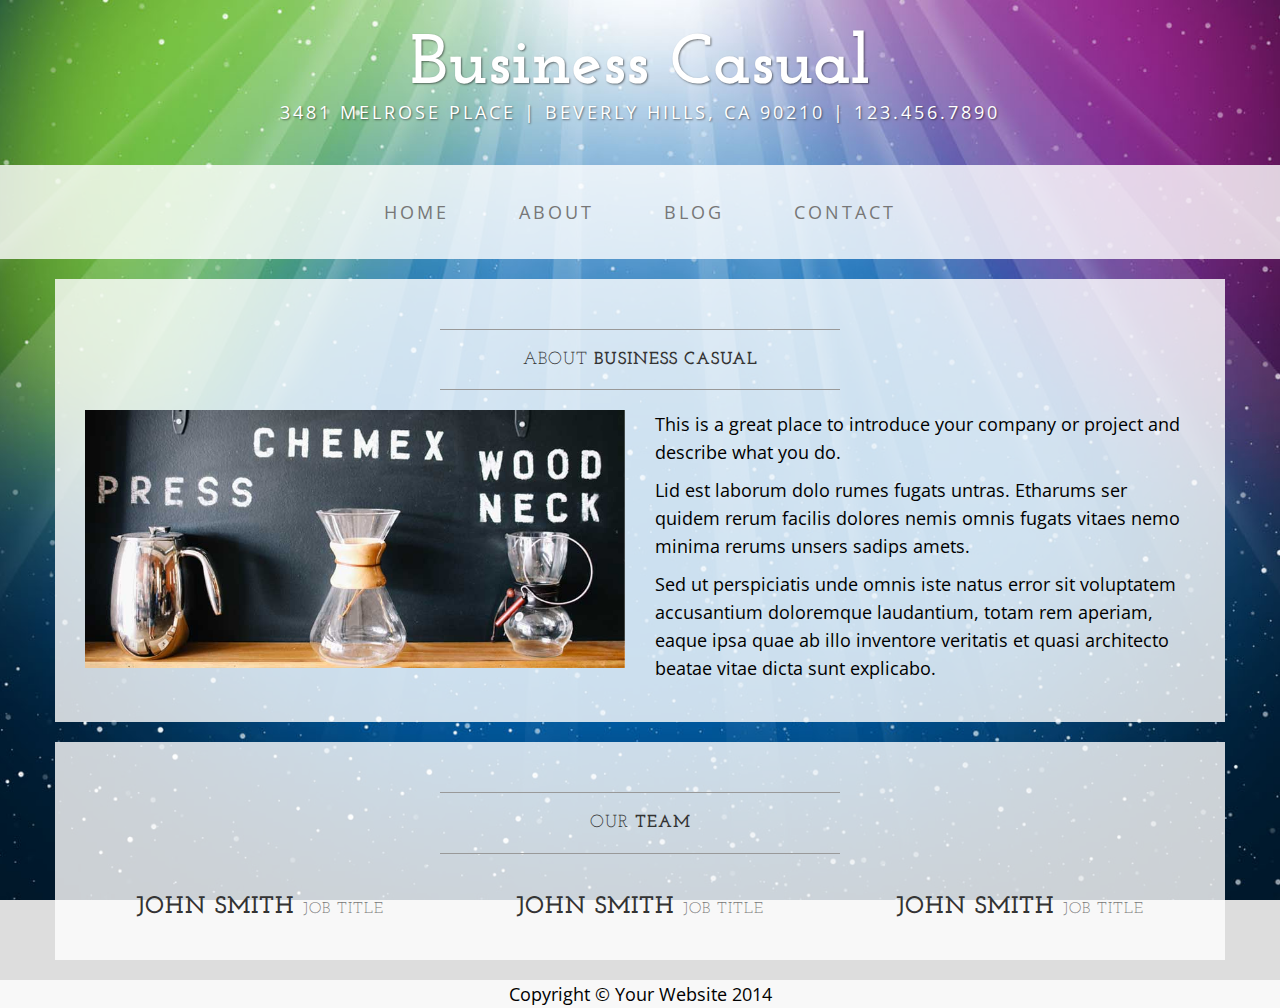
==== about.html @ 9b0ab0f2 "home events and contact us almost done" ====
<!DOCTYPE html>
<html lang="en">

<head>

    <meta charset="utf-8">
    <meta http-equiv="X-UA-Compatible" content="IE=edge">
    <meta name="viewport" content="width=device-width, initial-scale=1">
    <meta name="description" content="">
    <meta name="author" content="">

    <title>About - Business Casual - Start Bootstrap Theme</title>

    <!-- Bootstrap Core CSS -->
    <link href="css/bootstrap.min.css" rel="stylesheet">

    <!-- Custom CSS -->
    <link href="css/business-casual.css" rel="stylesheet">

    <!-- Fonts -->
    <link href="http://fonts.googleapis.com/css?family=Open+Sans:300italic,400italic,600italic,700italic,800italic,400,300,600,700,800" rel="stylesheet" type="text/css">
    <link href="http://fonts.googleapis.com/css?family=Josefin+Slab:100,300,400,600,700,100italic,300italic,400italic,600italic,700italic" rel="stylesheet" type="text/css">

    <!-- HTML5 Shim and Respond.js IE8 support of HTML5 elements and media queries -->
    <!-- WARNING: Respond.js doesn't work if you view the page via file:// -->
    <!--[if lt IE 9]>
        <script src="https://oss.maxcdn.com/libs/html5shiv/3.7.0/html5shiv.js"></script>
        <script src="https://oss.maxcdn.com/libs/respond.js/1.4.2/respond.min.js"></script>
    <![endif]-->

</head>

<body>

    <div class="brand">Business Casual</div>
    <div class="address-bar">3481 Melrose Place | Beverly Hills, CA 90210 | 123.456.7890</div>

    <!-- Navigation -->
    <nav class="navbar navbar-default" role="navigation">
        <div class="container">
            <!-- Brand and toggle get grouped for better mobile display -->
            <div class="navbar-header">
                <button type="button" class="navbar-toggle" data-toggle="collapse" data-target="#bs-example-navbar-collapse-1">
                    <span class="sr-only">Toggle navigation</span>
                    <span class="icon-bar"></span>
                    <span class="icon-bar"></span>
                    <span class="icon-bar"></span>
                </button>
                <!-- navbar-brand is hidden on larger screens, but visible when the menu is collapsed -->
                <a class="navbar-brand" href="index.html">Business Casual</a>
            </div>
            <!-- Collect the nav links, forms, and other content for toggling -->
            <div class="collapse navbar-collapse" id="bs-example-navbar-collapse-1">
                <ul class="nav navbar-nav">
                    <li>
                        <a href="index.html">Home</a>
                    </li>
                    <li>
                        <a href="about.html">About</a>
                    </li>
                    <li>
                        <a href="blog.html">Blog</a>
                    </li>
                    <li>
                        <a href="contact.html">Contact</a>
                    </li>
                </ul>
            </div>
            <!-- /.navbar-collapse -->
        </div>
        <!-- /.container -->
    </nav>

    <div class="container">

        <div class="row">
            <div class="box">
                <div class="col-lg-12">
                    <hr>
                    <h2 class="intro-text text-center">About
                        <strong>business casual</strong>
                    </h2>
                    <hr>
                </div>
                <div class="col-md-6">
                    <img class="img-responsive img-border-left" src="img/slide-2.jpg" alt="">
                </div>
                <div class="col-md-6">
                    <p>This is a great place to introduce your company or project and describe what you do.</p>
                    <p>Lid est laborum dolo rumes fugats untras. Etharums ser quidem rerum facilis dolores nemis omnis fugats vitaes nemo minima rerums unsers sadips amets.</p>
                    <p>Sed ut perspiciatis unde omnis iste natus error sit voluptatem accusantium doloremque laudantium, totam rem aperiam, eaque ipsa quae ab illo inventore veritatis et quasi architecto beatae vitae dicta sunt explicabo.</p>
                </div>
                <div class="clearfix"></div>
            </div>
        </div>

        <div class="row">
            <div class="box">
                <div class="col-lg-12">
                    <hr>
                    <h2 class="intro-text text-center">Our
                        <strong>Team</strong>
                    </h2>
                    <hr>
                </div>
                <div class="col-sm-4 text-center">
                    <img class="img-responsive" src="http://placehold.it/750x450" alt="">
                    <h3>John Smith
                        <small>Job Title</small>
                    </h3>
                </div>
                <div class="col-sm-4 text-center">
                    <img class="img-responsive" src="http://placehold.it/750x450" alt="">
                    <h3>John Smith
                        <small>Job Title</small>
                    </h3>
                </div>
                <div class="col-sm-4 text-center">
                    <img class="img-responsive" src="http://placehold.it/750x450" alt="">
                    <h3>John Smith
                        <small>Job Title</small>
                    </h3>
                </div>
                <div class="clearfix"></div>
            </div>
        </div>

    </div>
    <!-- /.container -->

    <footer>
        <div class="container">
            <div class="row">
                <div class="col-lg-12 text-center">
                    <p>Copyright &copy; Your Website 2014</p>
                </div>
            </div>
        </div>
    </footer>

    <!-- jQuery -->
    <script src="js/jquery.js"></script>

    <!-- Bootstrap Core JavaScript -->
    <script src="js/bootstrap.min.js"></script>

</body>

</html>
---- css/business-casual.css ----
/*!
 * Start Bootstrap - Business Casual Bootstrap Theme (http://startbootstrap.com)
 * Code licensed under the Apache License v2.0.
 * For details, see http://www.apache.org/licenses/LICENSE-2.0.
 */

body {
    font-family: "Open Sans","Helvetica Neue",Helvetica,Arial,sans-serif;
    background:#ddd url('../img/bg11.jpg') no-repeat center center fixed;
    -webkit-background-size: cover;
    -moz-background-size: cover;
    background-size: cover;
    -o-background-size: cover;
}

h1,
h2,
h3,
h4,
h5,
h6 {
    text-transform: uppercase;
    font-family: "Josefin Slab","Helvetica Neue",Helvetica,Arial,sans-serif;
    font-weight: 700;
    letter-spacing: 1px;
}

p {
    font-size: 1.25em;
    line-height: 1.6;
    color: #000;
}

hr {
    max-width: 400px;
    border-color: #999999;
}
leftt {

    margin-top: 20px;
    height: 100px;
    
    float:left;
width:65%;


}

.news{
    font-size: 16px;
    /*letter-spacing: 1px;*/
}
li {
    display: list-item;
    text-align: -webkit-match-parent;
}
.vid {

    margin-left: 65%;
overflow:hidden;

}
div {
    display: block;
}
.img-left {
        float: left;
        margin-right: 25px;
    }
.brand{
    height: 100px;
    margin-left:10px;
    display: none;
}

.mybrand{
    height: 100px;
    margin-left:10px;
    display: none;
}
.address-bar {
    display: none;
}

.navbar-brand {
    text-transform: uppercase;
    font-weight: 900;
    letter-spacing: 2px;
}

.navbar-nav {
    text-transform: uppercase;
    font-weight: 400;
    letter-spacing: 3px;
}

.img-full {
    min-width: 100%;
}

.brand-before,
.brand-name {
    text-transform: capitalize;
}

.brand-before {
    margin: 15px 0;
}

.brand-name {
    margin: 0;
    font-size: 4em;
}

.tagline-divider {
    margin: 15px auto 3px;
    max-width: 250px;
    border-color: #999999;
}

.box {
    margin-bottom: 20px;
    padding: 30px 15px;
    background: #fff;
    background: rgba(255,255,255,0.8);
}

.intro-text {
    text-transform: uppercase;
    font-size: 1.25em;
    font-weight: 400;
    letter-spacing: 1px;
}

.img-border {
    float: none;
    margin: 0 auto 0;
    border: #999999 solid 1px;
}

.img-left {
    float: none;
    margin: 0 auto 0;
}
.copyright{
    padding:20px;
    float: none;
    width: 100%;
    
    text-align: center;
}
.events_1_of_3 a span {
    position:absolute;
    width: 100%;
    height: 100%;
    top: 0px;
    left: 0px;
    text-align: center;
    line-height:7em;
    color: #fff;
    font-family: 'fontleroybrownregular';
    text-shadow: 0px 1px 1px rgba(255,255,255,0.6);
    font-size:2em;
    opacity: 0;
    filter: alpha(opacity=0); /* internet explorer */
    -ms-filter: "progid:DXImageTransform.Microsoft.Alpha(opacity=0)"; /*IE8*/
    background: rgba(64, 72, 109, 0.61);
    -moz-transition: opacity 0.3s linear;
    -o-transition: opacity 0.3s linear;
    -ms-transition: opacity 0.3s linear;
    transition: opacity 0.3s linear;
}
.events_1_of_3 a:hover span {
    opacity: 1;
    filter: alpha(opacity=99); /* internet explorer */
    -ms-filter: "progid:DXImageTransform.Microsoft.Alpha(opacity=99)"; /*IE8*/
}


footer {
    background: #fff;
    background: rgba(255,255,255,0.8);
}

footer p {
    margin: 0;
    
}

@media screen and (min-width:768px) {
    .brand {
        display: inherit;
        margin: 0;
        padding: 30px 0 10px;
        text-align: center;
        text-shadow: 1px 1px 2px rgba(0,0,0,0.5);
        font-family: "Josefin Slab","Helvetica Neue",Helvetica,Arial,sans-serif;
        font-size: 5em;
        font-weight: 700;
        line-height: normal;
        color: #fff;
    }

    .top-divider {
        margin-top: 0;
    }

    .img-left {
        float: left;
        margin-right: 25px;
    }

    .address-bar {
        display: inherit;
        margin: 0;
        padding: 0 0 40px;
        text-align: center;
        text-shadow: 1px 1px 2px rgba(0,0,0,0.5);
        text-transform: uppercase;
        font-size: 1.25em;
        font-weight: 400;
        letter-spacing: 3px;
        color: #fff;
    }

    .navbar {
        border-radius: 0;
    }

    .navbar-header {
        display: none;
    }

    .navbar {
        min-height: 0;
    }

    .navbar-default {
        border: none;
        background: #fff;
        background: rgba(255,255,255,0.8);
    }

    .nav>li>a {
        padding: 35px;
    }

    .navbar-nav>li>a {
        line-height: normal;
    }

    .navbar-nav {
        display: table;
        float: none;
        margin: 0 auto;
        table-layout: fixed;
        font-size: 1.25em;
    }
}

@media screen and (min-width:1200px) {
    .box:after {
        content: '';
        display: table;
        clear: both;
    }
}
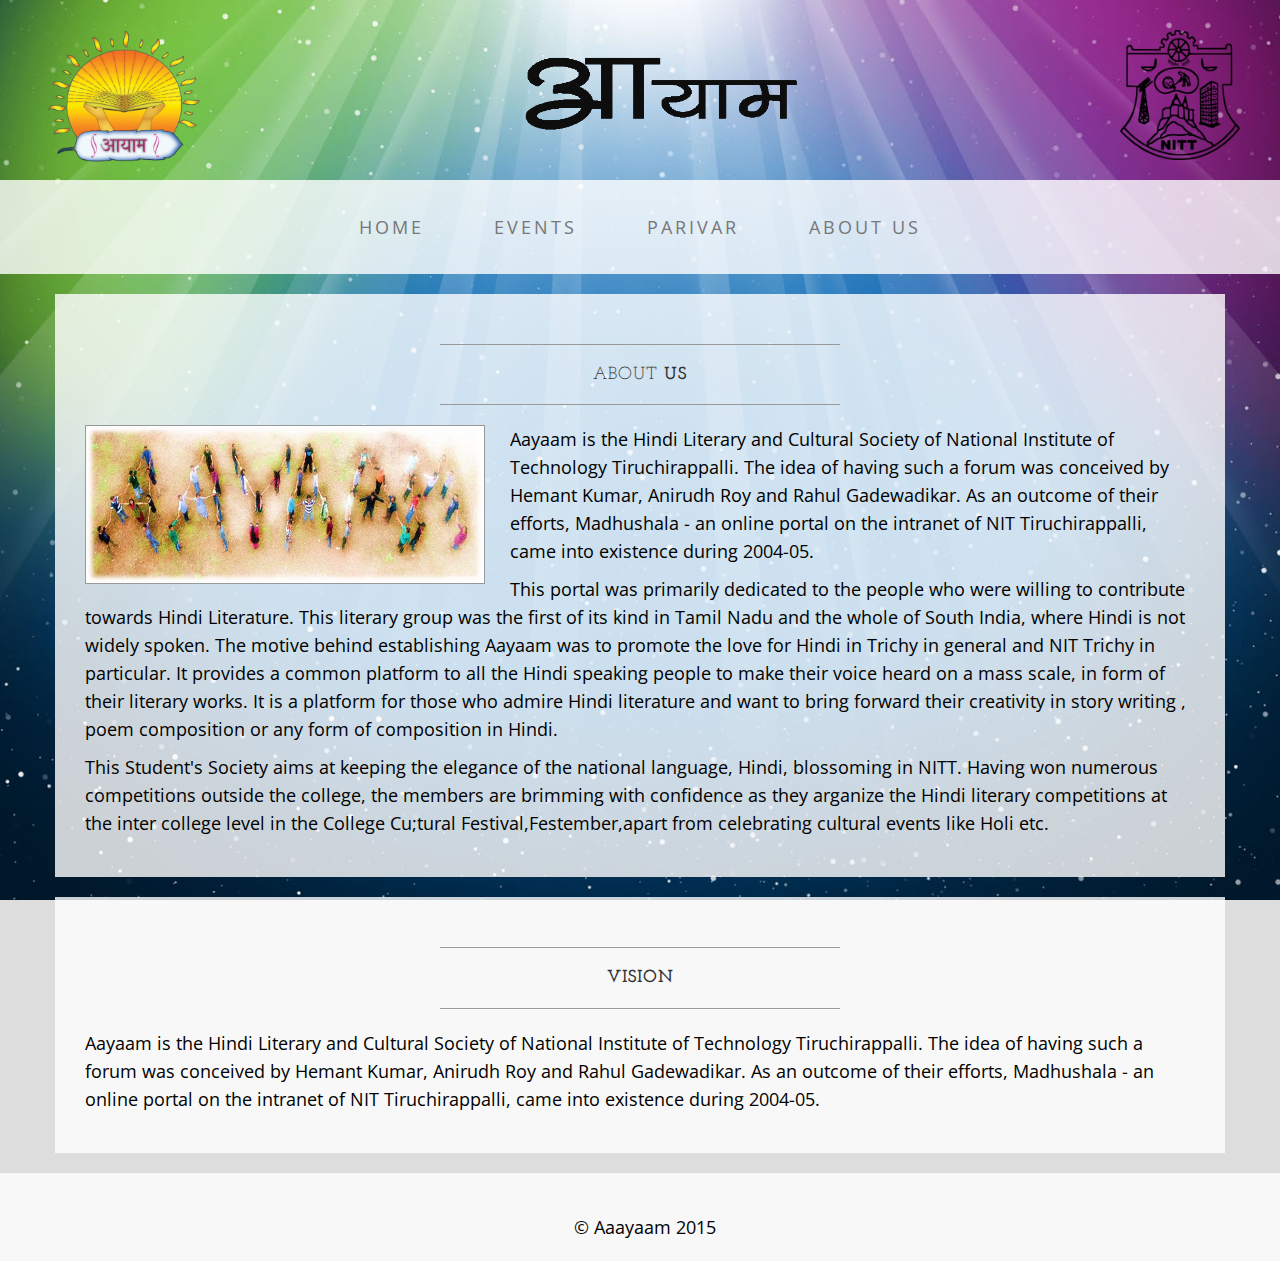
==== commit a81f1e0a: "minor changes" ====
--- a/about.html
+++ b/about.html
@@ -8,9 +8,10 @@
     <meta name="viewport" content="width=device-width, initial-scale=1">
     <meta name="description" content="">
     <meta name="author" content="">
-
-    <title>About - Business Casual - Start Bootstrap Theme</title>
-
+    <meta name="viewport" content="width=device-width, initial-scale=1, maximum-scale=1">
+    <link href="css/slider.css" rel="stylesheet" type="text/css" media="all"/>
+    <title>ABOUT US</title>
+    <img src="">
     <!-- Bootstrap Core CSS -->
     <link href="css/bootstrap.min.css" rel="stylesheet">
 
@@ -27,16 +28,17 @@
         <script src="https://oss.maxcdn.com/libs/html5shiv/3.7.0/html5shiv.js"></script>
         <script src="https://oss.maxcdn.com/libs/respond.js/1.4.2/respond.min.js"></script>
     <![endif]-->
-
-</head>
-
-<body>
-
-    <div class="brand">Business Casual</div>
-    <div class="address-bar">3481 Melrose Place | Beverly Hills, CA 90210 | 123.456.7890</div>
-
-    <!-- Navigation -->
-    <nav class="navbar navbar-default" role="navigation">
+    </head>
+    <body>
+     <div class="mybrand">
+    </div>
+    <div class="address-bar">
+    <img style="display:block;float:left;overflow:hidden; margin-left:40px"class"img-left" src="img/mylogo1.png" height="150" width="170">    
+    <img style="margin-top:20px;float:centre;overflow:hidden;" class"img-left" src="img/logo1.png" height="100" width="300">
+    <img style="margin-top:10px;float:right;overflow:hidden;margin-right:40px" class"img-left" src="img/inst.png" height="130" width="120">
+        
+        </div>
+    <nav  class="navbar navbar-default" role="navigation">
         <div class="container">
             <!-- Brand and toggle get grouped for better mobile display -->
             <div class="navbar-header">
@@ -52,17 +54,23 @@
             <!-- Collect the nav links, forms, and other content for toggling -->
             <div class="collapse navbar-collapse" id="bs-example-navbar-collapse-1">
                 <ul class="nav navbar-nav">
-                    <li>
+                      <li>
                         <a href="index.html">Home</a>
                     </li>
+                  <!--  <li>
+                        <a href="index.html">Blog</a>
+                    </li>
+                    -->
                     <li>
-                        <a href="about.html">About</a>
+                        <a href="events.html">Events</a>
                     </li>
+                    
                     <li>
-                        <a href="blog.html">Blog</a>
+                        <a href="parivar.html">Parivar</a>
                     </li>
+
                     <li>
-                        <a href="contact.html">Contact</a>
+                        <a href="about.html">About us</a>
                     </li>
                 </ul>
             </div>
@@ -70,80 +78,87 @@
         </div>
         <!-- /.container -->
     </nav>
-
     <div class="container">
-
-        <div class="row">
+    <div class="row">
             <div class="box">
                 <div class="col-lg-12">
                     <hr>
                     <h2 class="intro-text text-center">About
-                        <strong>business casual</strong>
+                        <strong>US</strong>
                     </h2>
                     <hr>
+                    <img class="img-responsive img-border img-left" src="img/intro-pic.jpg" alt="" width="400px">
+                    <hr class="visible-xs">
+    <p>Aayaam is the Hindi Literary and Cultural Society of National Institute of Technology Tiruchirappalli. The idea of having such a forum was conceived by Hemant Kumar, Anirudh Roy and Rahul Gadewadikar. As an outcome of their efforts, Madhushala - an online portal on the intranet of NIT Tiruchirappalli, came into existence during 2004-05.</p>
+        <p>   
+        This portal was primarily dedicated to the people who were willing to contribute towards Hindi Literature. This literary group was the first of its kind in Tamil Nadu and the whole of South India, where Hindi is not widely spoken. The motive behind establishing Aayaam was to promote the love for Hindi in Trichy in general and NIT Trichy in particular. It provides a common platform to all the Hindi speaking people to make their voice heard on a mass scale, in form of their literary works. It is a platform for those who admire Hindi literature and want to bring forward their creativity in story writing , poem composition or any form of composition in Hindi.</p>
+        <p>        This Student's Society aims at keeping the elegance of the national language, Hindi, blossoming in NITT. Having won numerous competitions outside the college, the members are brimming with confidence as they arganize the Hindi literary competitions at the
+        inter college level in the College Cu;tural Festival,Festember,apart from celebrating cultural events like Holi etc.</p>
                 </div>
-                <div class="col-md-6">
-                    <img class="img-responsive img-border-left" src="img/slide-2.jpg" alt="">
-                </div>
-                <div class="col-md-6">
-                    <p>This is a great place to introduce your company or project and describe what you do.</p>
-                    <p>Lid est laborum dolo rumes fugats untras. Etharums ser quidem rerum facilis dolores nemis omnis fugats vitaes nemo minima rerums unsers sadips amets.</p>
-                    <p>Sed ut perspiciatis unde omnis iste natus error sit voluptatem accusantium doloremque laudantium, totam rem aperiam, eaque ipsa quae ab illo inventore veritatis et quasi architecto beatae vitae dicta sunt explicabo.</p>
-                </div>
-                <div class="clearfix"></div>
             </div>
         </div>
 
-        <div class="row">
+
+
+
+
+
+
+ <div class="row">
             <div class="box">
                 <div class="col-lg-12">
                     <hr>
-                    <h2 class="intro-text text-center">Our
-                        <strong>Team</strong>
+                    <h2 class="intro-text text-center">
+                        <strong>VISION</strong>
                     </h2>
                     <hr>
+                    
+                    <hr class="visible-xs">
+    <p>Aayaam is the Hindi Literary and Cultural Society of National Institute of Technology Tiruchirappalli. The idea of having such a forum was conceived by Hemant Kumar, Anirudh Roy and Rahul Gadewadikar. As an outcome of their efforts, Madhushala - an online portal on the intranet of NIT Tiruchirappalli, came into existence during 2004-05.</p>
                 </div>
-                <div class="col-sm-4 text-center">
-                    <img class="img-responsive" src="http://placehold.it/750x450" alt="">
-                    <h3>John Smith
-                        <small>Job Title</small>
-                    </h3>
-                </div>
-                <div class="col-sm-4 text-center">
-                    <img class="img-responsive" src="http://placehold.it/750x450" alt="">
-                    <h3>John Smith
-                        <small>Job Title</small>
-                    </h3>
-                </div>
-                <div class="col-sm-4 text-center">
-                    <img class="img-responsive" src="http://placehold.it/750x450" alt="">
-                    <h3>John Smith
-                        <small>Job Title</small>
-                    </h3>
-                </div>
-                <div class="clearfix"></div>
             </div>
         </div>
 
-    </div>
-    <!-- /.container -->
+
+
+
+
+
+
+
+
+
+</div>
 
     <footer>
         <div class="container">
             <div class="row">
-                <div class="col-lg-12 text-center">
-                    <p>Copyright &copy; Your Website 2014</p>
-                </div>
+
+            <div class="copyright">
+   
+    <br>
+         <p style="text-align: center; color: black">&nbsp;&nbsp;© Aaayaam 2015            
+              </p>
+              
+</div>
+
+
+
+
             </div>
         </div>
-    </footer>
-
-    <!-- jQuery -->
+        </footer>
+        <!-- jQuery -->
     <script src="js/jquery.js"></script>
 
     <!-- Bootstrap Core JavaScript -->
     <script src="js/bootstrap.min.js"></script>
 
-</body>
-
-</html>
+    <!-- Script to Activate the Carousel -->
+    <script>
+    $('.carousel').carousel({
+        interval: 5000 //changes the speed
+    })
+    </script>
+    </body>
+    </html>--- a/css/slider.css
+++ b/css/slider.css
@@ -0,0 +1,145 @@
+.theme-default .nivoSlider {
+	position:relative;
+	background:#fff url(../img/loading.gif) no-repeat 50% 50%; 
+}
+.theme-default .nivoSlider img {
+	position:absolute;
+	top:0px;
+	left:0px;
+	display:none;
+}
+.theme-default .nivoSlider a {
+	border:0;
+	display:block;
+}
+
+.theme-default .nivo-controlNav {
+	text-align: center;
+    padding-top:10px;
+}
+.theme-default .nivo-controlNav a {
+	display:inline-block;
+	width:22px;
+	height:22px;
+	background:url(../img/bullets.png) no-repeat;
+	text-indent:-9999px;
+	border:0;
+	margin: 0 2px;
+}
+.theme-default .nivo-controlNav a.active {
+	background-position:0 -22px;
+}
+
+.theme-default .nivo-directionNav a {
+	display:block;
+	width:25px;
+	height:40px;
+	background:url(../img/arrows.png) no-repeat;
+	text-indent:-9999px;
+	border:0;
+	opacity: 0;
+	-webkit-transition: all 200ms ease-in-out;
+    -moz-transition: all 200ms ease-in-out;
+    -o-transition: all 200ms ease-in-out;
+    transition: all 200ms ease-in-out;
+}
+.theme-default:hover .nivo-directionNav a { opacity: 1; }
+.theme-default a.nivo-nextNav {
+	background-position:-25px 0;
+	right:15px;
+}
+.theme-default a.nivo-prevNav {
+	left:15px;
+}
+.theme-default .nivo-controlNav.nivo-thumbs-enabled {
+	width: 100%;
+}
+.theme-default .nivo-controlNav.nivo-thumbs-enabled a {
+	width: auto;
+	height: auto;
+	background: none;
+	margin-bottom: 5px;
+}
+.theme-default .nivo-controlNav.nivo-thumbs-enabled img {
+	display: block;
+	width: 120px;
+	height: auto;
+}
+/* The Nivo Slider styles */
+.nivoSlider {
+	position:relative;
+	width:100%;
+	height:auto;
+	overflow: hidden;
+}
+.nivoSlider img {
+	position:absolute;
+	top:0px;
+	left:0px;
+	max-width: none;
+}
+.nivo-main-image {
+	display: block !important;
+	position: relative !important; 
+	width: 100% !important;
+}
+
+/* If an image is wrapped in a link */
+.nivoSlider a.nivo-imageLink {
+	position:absolute;
+	top:0px;
+	left:0px;
+	width:100%;
+	height:100%;
+	border:0;
+	padding:0;
+	margin:0;
+	z-index:6;
+	display:none;
+	background:white; 
+	filter:alpha(opacity=0); 
+	opacity:0;
+}
+/* The slices and boxes in the Slider */
+.nivo-slice {
+	display:block;
+	position:absolute;
+	z-index:5;
+	height:100%;
+	top:0;
+}
+.nivo-box {
+	display:block;
+	position:absolute;
+	z-index:5;
+	overflow:hidden;
+}
+.nivo-box img { display:block; }
+.nivo-html-caption {
+    display:none;
+}
+/* Direction nav styles (e.g. Next & Prev) */
+.nivo-directionNav a {
+	position:absolute;
+	top:45%;
+	z-index:9;
+	cursor:pointer;
+}
+.nivo-prevNav {
+	left:0px;
+	background:url(../img/prev.png) no-repeat;
+}
+.nivo-nextNav {
+	right:0px;
+}
+/* Control nav styles (e.g. 1,2,3...) */
+.nivo-controlNav {
+	text-align:center;	
+}
+.nivo-controlNav a {
+	cursor:pointer;
+}
+.nivo-controlNav a.active {
+	font-weight:bold;
+}
+			--- a/css/business-casual.css
+++ b/css/business-casual.css
@@ -144,9 +144,8 @@
 }
 .copyright{
     padding:20px;
-    float: none;
     width: 100%;
-    
+    float:none;
     text-align: center;
 }
 .events_1_of_3 a span {
@@ -180,6 +179,7 @@
 footer {
     background: #fff;
     background: rgba(255,255,255,0.8);
+    
 }
 
 footer p {
